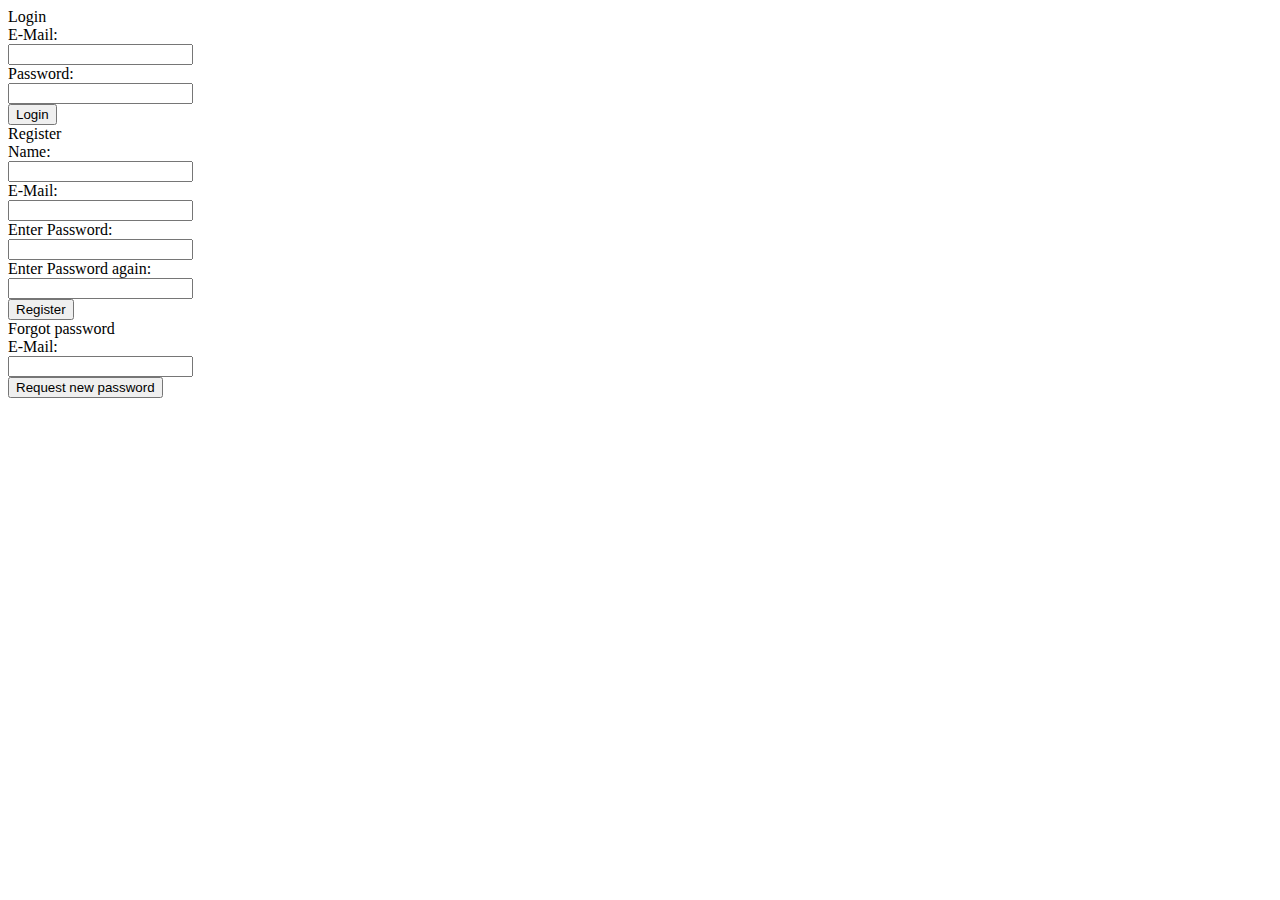
==== login.htm @ eec2db21 "Added some files" ====
<!DOCTYPE html>
<html lang="en">
<head>
    <meta charset="UTF-8">
    <meta http-equiv="X-UA-Compatible" content="IE=edge">
    <meta name="viewport" content="width=device-width, initial-scale=1.0">
    <title>Login</title>
</head>
<body>
    <div id="login">
        <div id="login-header">Login</div>
        <form action="./php/login.php" method="post">
            <div id="login-email-container">
                <div id="login-email-label">E-Mail:</div>
                <input type="text" name="login-email" id="login-email-input">
            </div>
            <div id="login-pass-container">
                <div id="login-pass-label">Password:</div>
                <input type="password" name="login-pass" id="login-pass-input">
            </div>
            <input type="button" value="Login">

            <div id="register">
                <div id="register-header">Register</div>
                <div id="register-name-container">
                    <div id="register-name-label">Name:</div>
                    <input type="text" name="register-name" id="register-name-input">
                </div>
                    <div id="register-email-label">E-Mail:</div>
                    <input type="text" name="register-email" id="register-email-input">
                </div>
                <div id="register-pass-1-container">
                    <div id="register-pass-1-label">Enter Password:</div>
                    <input type="text" name="register-pass-1" id="register-pass-1-input">
                </div>
                <div id="register-pass-2-container">
                    <div id="register-pass-2-label">Enter Password again:</div>
                    <input type="text" name="register-pass-2" id="register-pass-2-input">
                </div>
                <input type="button" value="Register">
            </div>

            <div id="forgot">
                <div id="forgot-header">Forgot password</div>
                    <div id="forgot-email-label">E-Mail:</div>
                    <input type="text" name="forgot-email" id="forgot-email-input">
                </div>
                <input type="button" value="Request new password">
            </div>
        </form>
    </div>
</body>
</html>
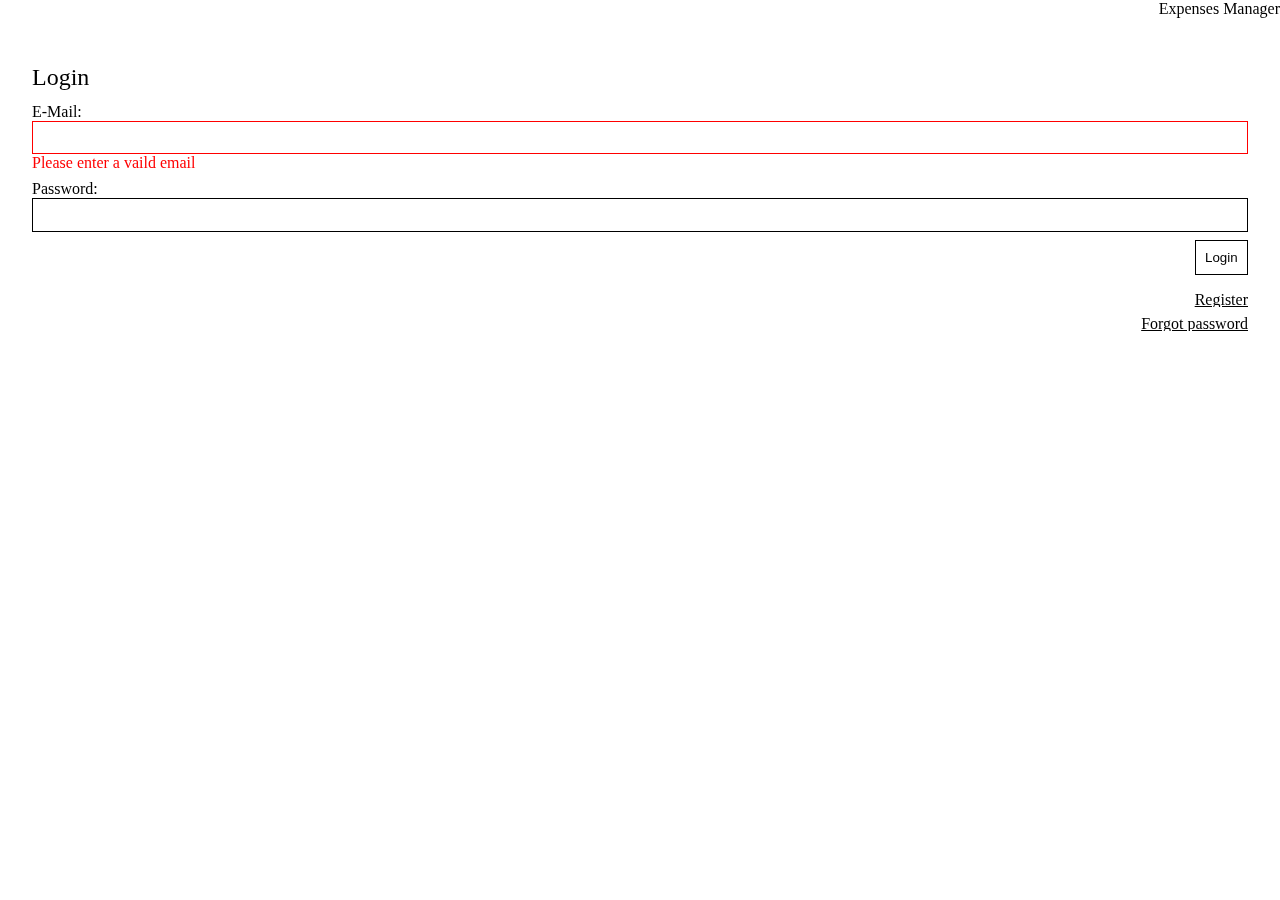
==== commit b82f124a: "a" ====
--- a/login.htm
+++ b/login.htm
@@ -5,49 +5,60 @@
     <meta http-equiv="X-UA-Compatible" content="IE=edge">
     <meta name="viewport" content="width=device-width, initial-scale=1.0">
     <title>Login</title>
+    
+    <link rel="stylesheet" href="./login.css">
+
 </head>
 <body>
+    <div id="header">Expenses Manager</div>
     <div id="login">
         <div id="login-header">Login</div>
-        <form action="./php/login.php" method="post">
-            <div id="login-email-container">
-                <div id="login-email-label">E-Mail:</div>
-                <input type="text" name="login-email" id="login-email-input">
+        <div id="login-email-container" class="input-container error">
+            <div id="login-email-label">E-Mail:</div>
+            <input type="text" name="login-email" id="login-email-input">
+            <div id="login-email-error-msg" class="error-msg">Please enter a vaild email</div>
+        </div>
+        <div id="login-pass-container" class="input-container">
+            <div id="login-pass-label">Password:</div>
+            <input type="password" name="login-pass" id="login-pass-input">
+            <div id="login-pass-error-msg" class="error-msg">The password is incorrect</div>
+        </div>
+        <input type="button" value="Login">
+
+        <div id="register" class="link">
+            <div id="register-header">Register</div>
+            <div id="register-name-container" class="input-container">
+                <div id="register-name-label">Name:</div>
+                <input type="text" name="register-name" id="register-name-input">
+                <div id="register-name-error-msg" class="error-msg">Name must be at least one letter</div>
             </div>
-            <div id="login-pass-container">
-                <div id="login-pass-label">Password:</div>
-                <input type="password" name="login-pass" id="login-pass-input">
+            <div id="register-email-container" class="input-container">
+                <div id="register-email-label">E-Mail:</div>
+                <input type="text" name="register-email" id="register-email-input">
+                <div id="register-email-error-msg" class="error-msg">Please enter a vaild email</div>
             </div>
-            <input type="button" value="Login">
+            <div id="register-pass-1-container" class="input-container">
+                <div id="register-pass-1-label">Enter Password:</div>
+                <input type="text" name="register-pass-1" id="register-pass-1-input">
+                <div id="register-pass-1-error-msg" class="error-msg">Password must be at least six characters</div>
+            </div>
+            <div id="register-pass-2-container" class="input-container">
+                <div id="register-pass-2-label">Enter Password again:</div>
+                <input type="text" name="register-pass-2" id="register-pass-2-input">
+                <div id="register-pass-2-error-msg" class="error-msg">Passwords don't match</div>
+            </div>
+            <input type="button" value="Register">
+        </div>
 
-            <div id="register">
-                <div id="register-header">Register</div>
-                <div id="register-name-container">
-                    <div id="register-name-label">Name:</div>
-                    <input type="text" name="register-name" id="register-name-input">
-                </div>
-                    <div id="register-email-label">E-Mail:</div>
-                    <input type="text" name="register-email" id="register-email-input">
-                </div>
-                <div id="register-pass-1-container">
-                    <div id="register-pass-1-label">Enter Password:</div>
-                    <input type="text" name="register-pass-1" id="register-pass-1-input">
-                </div>
-                <div id="register-pass-2-container">
-                    <div id="register-pass-2-label">Enter Password again:</div>
-                    <input type="text" name="register-pass-2" id="register-pass-2-input">
-                </div>
-                <input type="button" value="Register">
+        <div id="forgot" class="link">
+            <div id="forgot-header">Forgot password</div>
+            <div id="forgot-email-container" class="input-container">
+                <div id="forgot-email-label">E-Mail:</div>
+                <input type="text" name="forgot-email" id="forgot-email-input">
+                <div id="forgot-email-error-msg" class="error-msg">Please enter a vaild email</div>
             </div>
-
-            <div id="forgot">
-                <div id="forgot-header">Forgot password</div>
-                    <div id="forgot-email-label">E-Mail:</div>
-                    <input type="text" name="forgot-email" id="forgot-email-input">
-                </div>
-                <input type="button" value="Request new password">
-            </div>
-        </form>
+            <input type="button" value="Request new password">
+        </div>
     </div>
 </body>
 </html>--- a/login.css
+++ b/login.css
@@ -0,0 +1,134 @@
+* {
+    box-sizing: border-box;
+}
+
+body {
+    text-align: right;
+}
+
+/*---------------Formating the header---------------*/
+#header {
+    position: fixed;
+    left: 0px;
+    right: 0px;
+    top: 0px;
+    height: 4em;
+}
+
+/*---------------Formating the login page and inputs---------------*/
+#login {
+    position: fixed;
+    left: 2em;
+    right: 2em;
+    top: 4em;
+    bottom: 0px;
+}
+
+#login-header {
+    font-size: 1.5em;
+    margin-bottom: 0.5em;
+    text-align: left;
+}
+
+.input-container {
+    margin-bottom: 0.5em;
+    text-align: left;
+}
+
+.input-container .error-msg {
+    display: none;
+}
+
+.input-container.error .error-msg {
+    display: block;
+    color: red;
+}
+
+.input-container.error input[type="text"], .input-container.error input[type="password"] {
+    border: 1px solid red;
+}
+
+
+input[type="text"], input[type="password"] {
+    height: 2.5em;
+    border: 1px solid black;
+    width: 100%;
+}
+
+input[type="text"]:focus, input[type="password"]:focus {
+    outline: none;
+}
+
+input[type="button"] {
+    border: 1px solid black;
+    background-color: white;
+    padding: 0.7em;
+}
+
+/*---------------Formating the Register page---------------*/
+#register {
+    position: fixed;
+    left: 2em;
+    right: 2em;
+    top: 4em;
+    bottom: 0px;
+    
+    text-decoration: none;
+
+    background-color: white;
+
+}
+
+#register #register-header {
+    font-size: 1.5em;
+    margin-bottom: 0.5em;
+    text-align: left;
+}
+
+#register.link {
+    position: static;
+    margin-top: 1em;
+    height: 1em;
+    overflow: hidden;
+    text-decoration: underline;
+}
+
+#register.link #register-header {
+    font-size: 1em;
+    margin-bottom: 0.5em;
+    text-align: right;
+}
+
+/*---------------Formating the Forgot page---------------*/
+#forgot {
+    position: fixed;
+    left: 2em;
+    right: 2em;
+    top: 4em;
+    bottom: 0px;
+    
+    text-decoration: none;
+
+    background-color: white;
+
+}
+
+#forgot #forgot-header {
+    font-size: 1.5em;
+    margin-bottom: 0.5em;
+    text-align: left;
+}
+
+#forgot.link {
+    position: static;
+    margin-top: 0.5em;
+    height: 1em;
+    overflow: hidden;
+    text-decoration: underline;
+}
+
+#forgot.link #forgot-header {
+    font-size: 1em;
+    margin-bottom: 0.5em;
+    text-align: right;
+}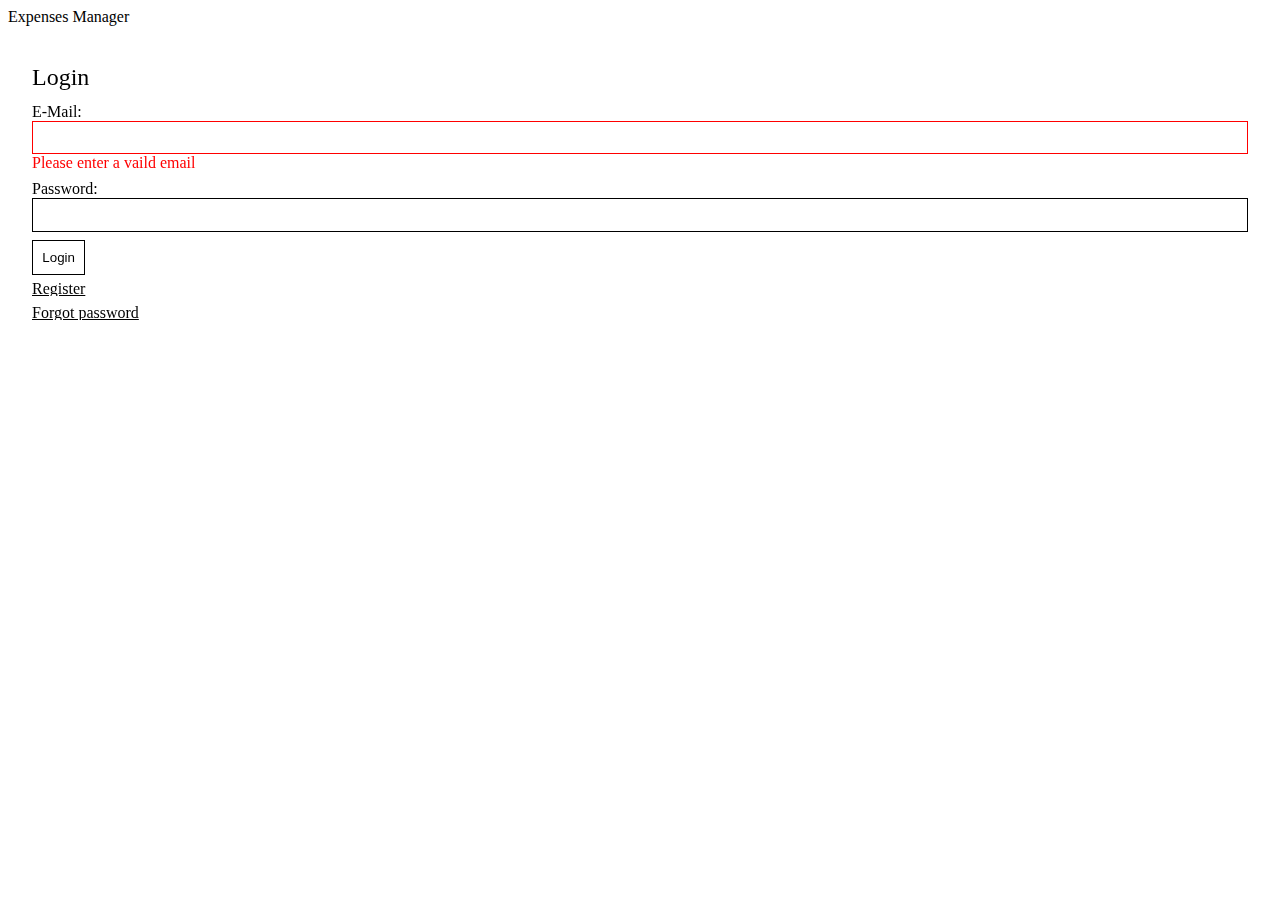
==== commit 47db8e79: "Login basic design is done" ====
--- a/login.htm
+++ b/login.htm
@@ -8,23 +8,26 @@
     
     <link rel="stylesheet" href="./login.css">
 
+    <script src="./login.js"></script>
+
 </head>
 <body>
     <div id="header">Expenses Manager</div>
-    <div id="login">
-        <div id="login-header">Login</div>
-        <div id="login-email-container" class="input-container error">
-            <div id="login-email-label">E-Mail:</div>
-            <input type="text" name="login-email" id="login-email-input">
-            <div id="login-email-error-msg" class="error-msg">Please enter a vaild email</div>
+    <div id="container">
+        <div id="login">
+            <div id="login-header">Login</div>
+            <div id="login-email-container" class="input-container error">
+                <div id="login-email-label">E-Mail:</div>
+                <input type="text" name="login-email" id="login-email-input">
+                <div id="login-email-error-msg" class="error-msg">Please enter a vaild email</div>
+            </div>
+            <div id="login-pass-container" class="input-container">
+                <div id="login-pass-label">Password:</div>
+                <input type="password" name="login-pass" id="login-pass-input">
+                <div id="login-pass-error-msg" class="error-msg">The password is incorrect</div>
+            </div>
+            <input type="button" value="Login">
         </div>
-        <div id="login-pass-container" class="input-container">
-            <div id="login-pass-label">Password:</div>
-            <input type="password" name="login-pass" id="login-pass-input">
-            <div id="login-pass-error-msg" class="error-msg">The password is incorrect</div>
-        </div>
-        <input type="button" value="Login">
-
         <div id="register" class="link">
             <div id="register-header">Register</div>
             <div id="register-name-container" class="input-container">
--- a/login.css
+++ b/login.css
@@ -2,37 +2,39 @@
     box-sizing: border-box;
 }
 
-body {
-    text-align: right;
-}
 
 /*---------------Formating the header---------------*/
 #header {
-    position: fixed;
+    position: relative;
     left: 0px;
     right: 0px;
     top: 0px;
     height: 4em;
 }
 
+#container {
+    position: fixed;
+    top: 4em;
+    left: 0em;
+    right: 0em;
+    bottom: 0em;
+}
+
 /*---------------Formating the login page and inputs---------------*/
 #login {
-    position: fixed;
+    position: absolute;
     left: 2em;
     right: 2em;
-    top: 4em;
-    bottom: 0px;
+    top: 0em;
 }
 
 #login-header {
     font-size: 1.5em;
     margin-bottom: 0.5em;
-    text-align: left;
 }
 
 .input-container {
     margin-bottom: 0.5em;
-    text-align: left;
 }
 
 .input-container .error-msg {
@@ -67,13 +69,15 @@
 
 /*---------------Formating the Register page---------------*/
 #register {
-    position: fixed;
+    position: absolute;
     left: 2em;
-    right: 2em;
-    top: 4em;
-    bottom: 0px;
+    top: 0em;
+    width: calc(100vw - 4em);
+    height: calc(100vh - 4em);
+    z-index: 5;
     
     text-decoration: none;
+    overflow: hidden;
 
     background-color: white;
 
@@ -82,32 +86,32 @@
 #register #register-header {
     font-size: 1.5em;
     margin-bottom: 0.5em;
-    text-align: left;
 }
 
 #register.link {
-    position: static;
-    margin-top: 1em;
+    top: 13.5em;
     height: 1em;
+    z-index: 3;
+
     overflow: hidden;
     text-decoration: underline;
 }
 
 #register.link #register-header {
     font-size: 1em;
-    margin-bottom: 0.5em;
-    text-align: right;
 }
 
 /*---------------Formating the Forgot page---------------*/
 #forgot {
-    position: fixed;
+    position: absolute;
     left: 2em;
-    right: 2em;
-    top: 4em;
-    bottom: 0px;
+    top: 0em;
+    width: calc(100vw - 4em);
+    height: calc(100vh - 4em);
+    z-index: 5;
     
     text-decoration: none;
+    overflow: hidden;
 
     background-color: white;
 
@@ -116,19 +120,17 @@
 #forgot #forgot-header {
     font-size: 1.5em;
     margin-bottom: 0.5em;
-    text-align: left;
 }
 
 #forgot.link {
-    position: static;
-    margin-top: 0.5em;
+    top: 15em;
     height: 1em;
+    z-index: 3;
+
     overflow: hidden;
     text-decoration: underline;
 }
 
 #forgot.link #forgot-header {
     font-size: 1em;
-    margin-bottom: 0.5em;
-    text-align: right;
 }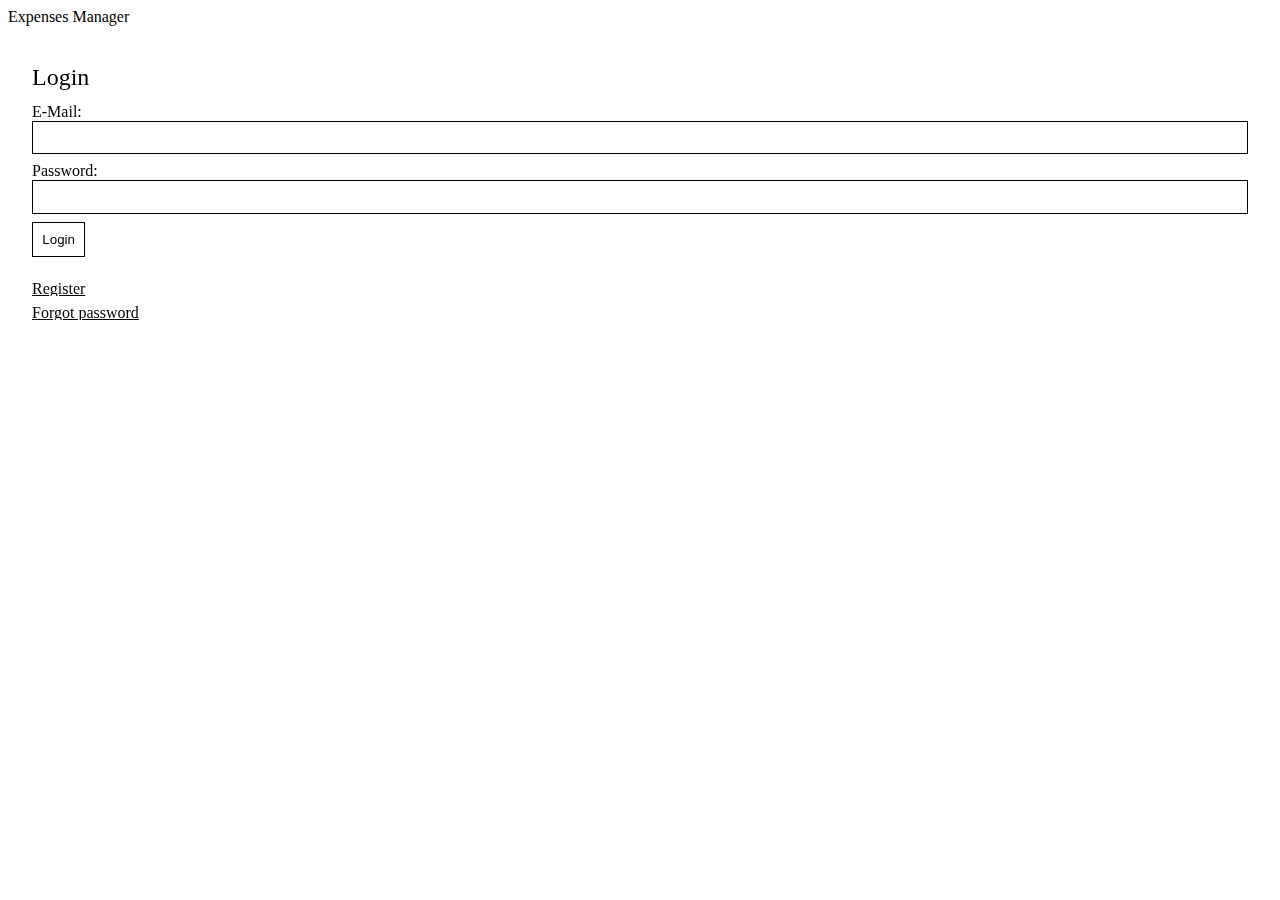
==== commit a2f02fa6: "Login data validation done" ====
--- a/login.htm
+++ b/login.htm
@@ -16,7 +16,7 @@
     <div id="container">
         <div id="login">
             <div id="login-header">Login</div>
-            <div id="login-email-container" class="input-container error">
+            <div id="login-email-container" class="input-container">
                 <div id="login-email-label">E-Mail:</div>
                 <input type="text" name="login-email" id="login-email-input">
                 <div id="login-email-error-msg" class="error-msg">Please enter a vaild email</div>
@@ -26,7 +26,7 @@
                 <input type="password" name="login-pass" id="login-pass-input">
                 <div id="login-pass-error-msg" class="error-msg">The password is incorrect</div>
             </div>
-            <input type="button" value="Login">
+            <input type="button" id="login-submit" value="Login">
         </div>
         <div id="register" class="link">
             <div id="register-header">Register</div>
@@ -42,15 +42,15 @@
             </div>
             <div id="register-pass-1-container" class="input-container">
                 <div id="register-pass-1-label">Enter Password:</div>
-                <input type="text" name="register-pass-1" id="register-pass-1-input">
+                <input type="password" name="register-pass-1" id="register-pass-1-input">
                 <div id="register-pass-1-error-msg" class="error-msg">Password must be at least six characters</div>
             </div>
             <div id="register-pass-2-container" class="input-container">
                 <div id="register-pass-2-label">Enter Password again:</div>
-                <input type="text" name="register-pass-2" id="register-pass-2-input">
+                <input type="password" name="register-pass-2" id="register-pass-2-input">
                 <div id="register-pass-2-error-msg" class="error-msg">Passwords don't match</div>
             </div>
-            <input type="button" value="Register">
+            <input type="button" id="register-submit" value="Register">
         </div>
 
         <div id="forgot" class="link">
@@ -60,7 +60,7 @@
                 <input type="text" name="forgot-email" id="forgot-email-input">
                 <div id="forgot-email-error-msg" class="error-msg">Please enter a vaild email</div>
             </div>
-            <input type="button" value="Request new password">
+            <input type="button" id="forgot-submit" value="Request new password">
         </div>
     </div>
 </body>
--- a/login.css
+++ b/login.css
@@ -37,6 +37,10 @@
     margin-bottom: 0.5em;
 }
 
+.input-container.error {
+    color: red;
+}
+
 .input-container .error-msg {
     display: none;
 }
@@ -48,6 +52,7 @@
 
 .input-container.error input[type="text"], .input-container.error input[type="password"] {
     border: 1px solid red;
+    color: red;
 }
 
 
